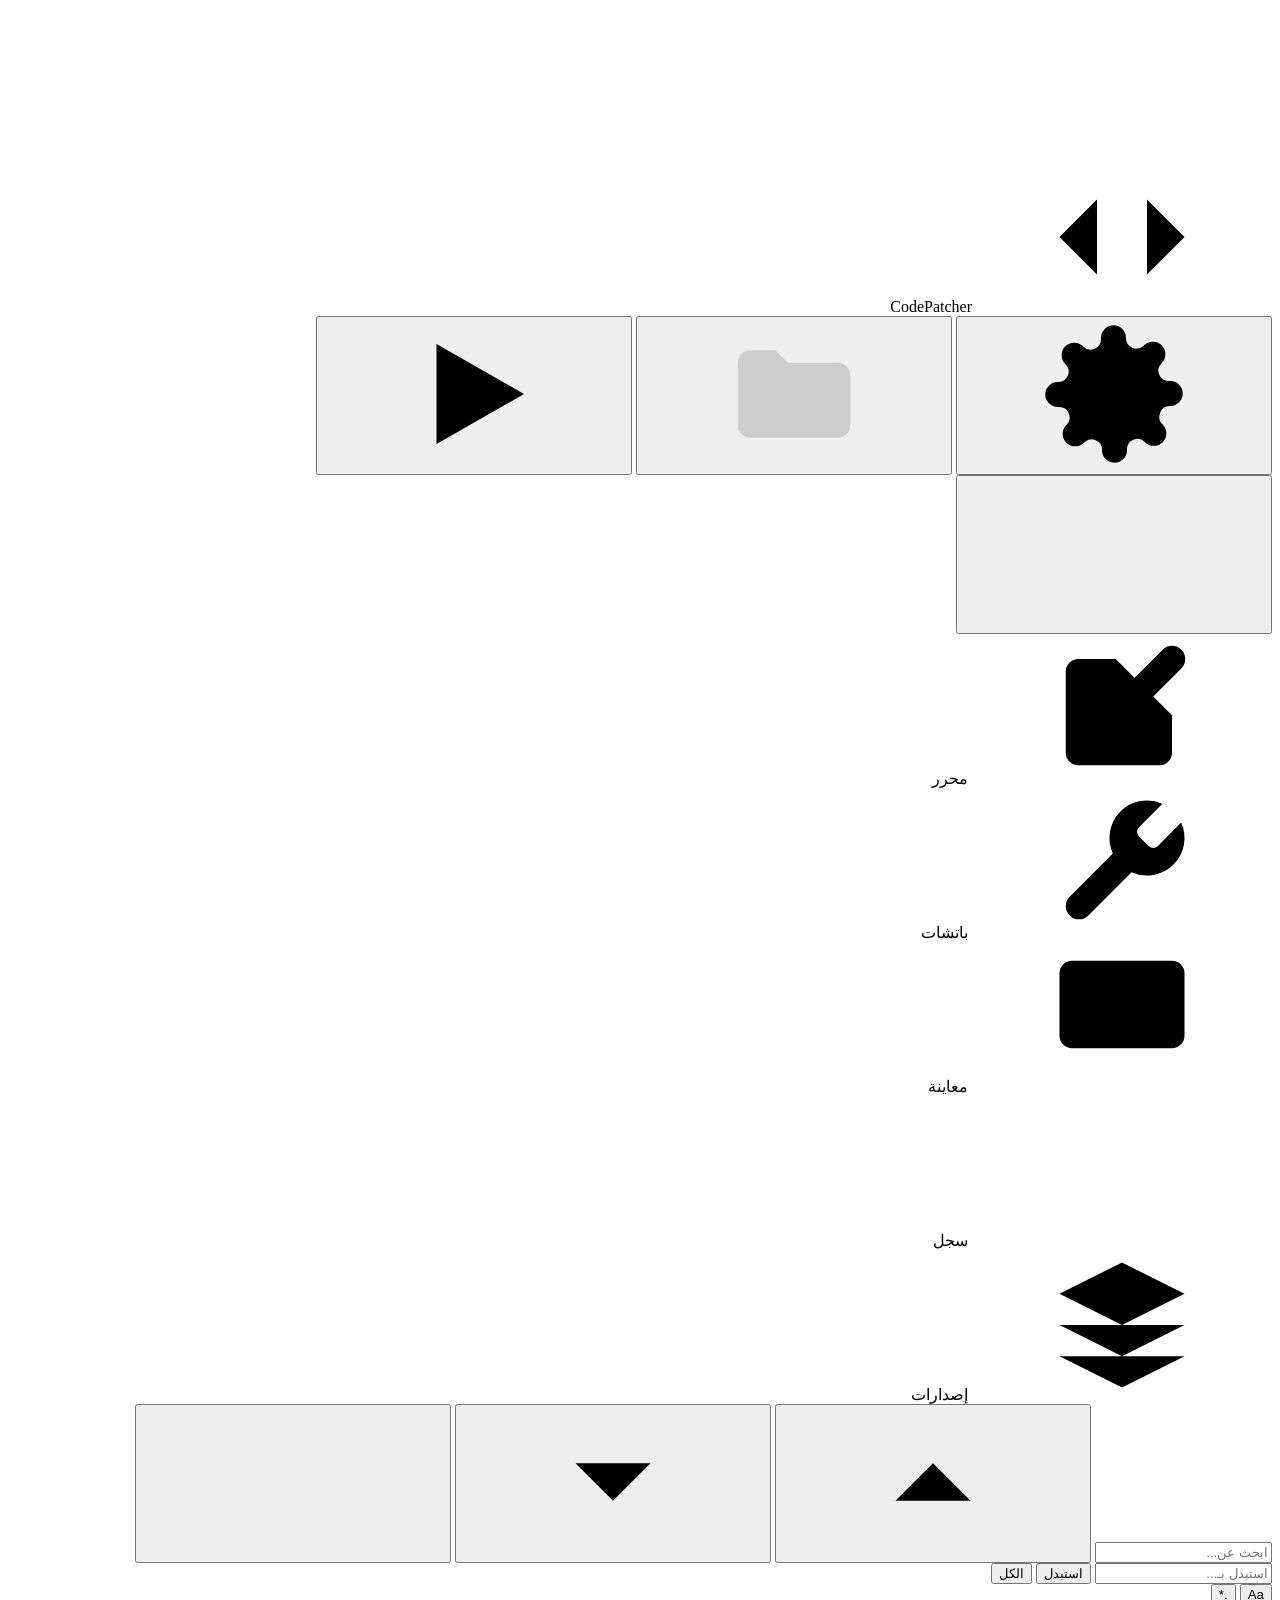
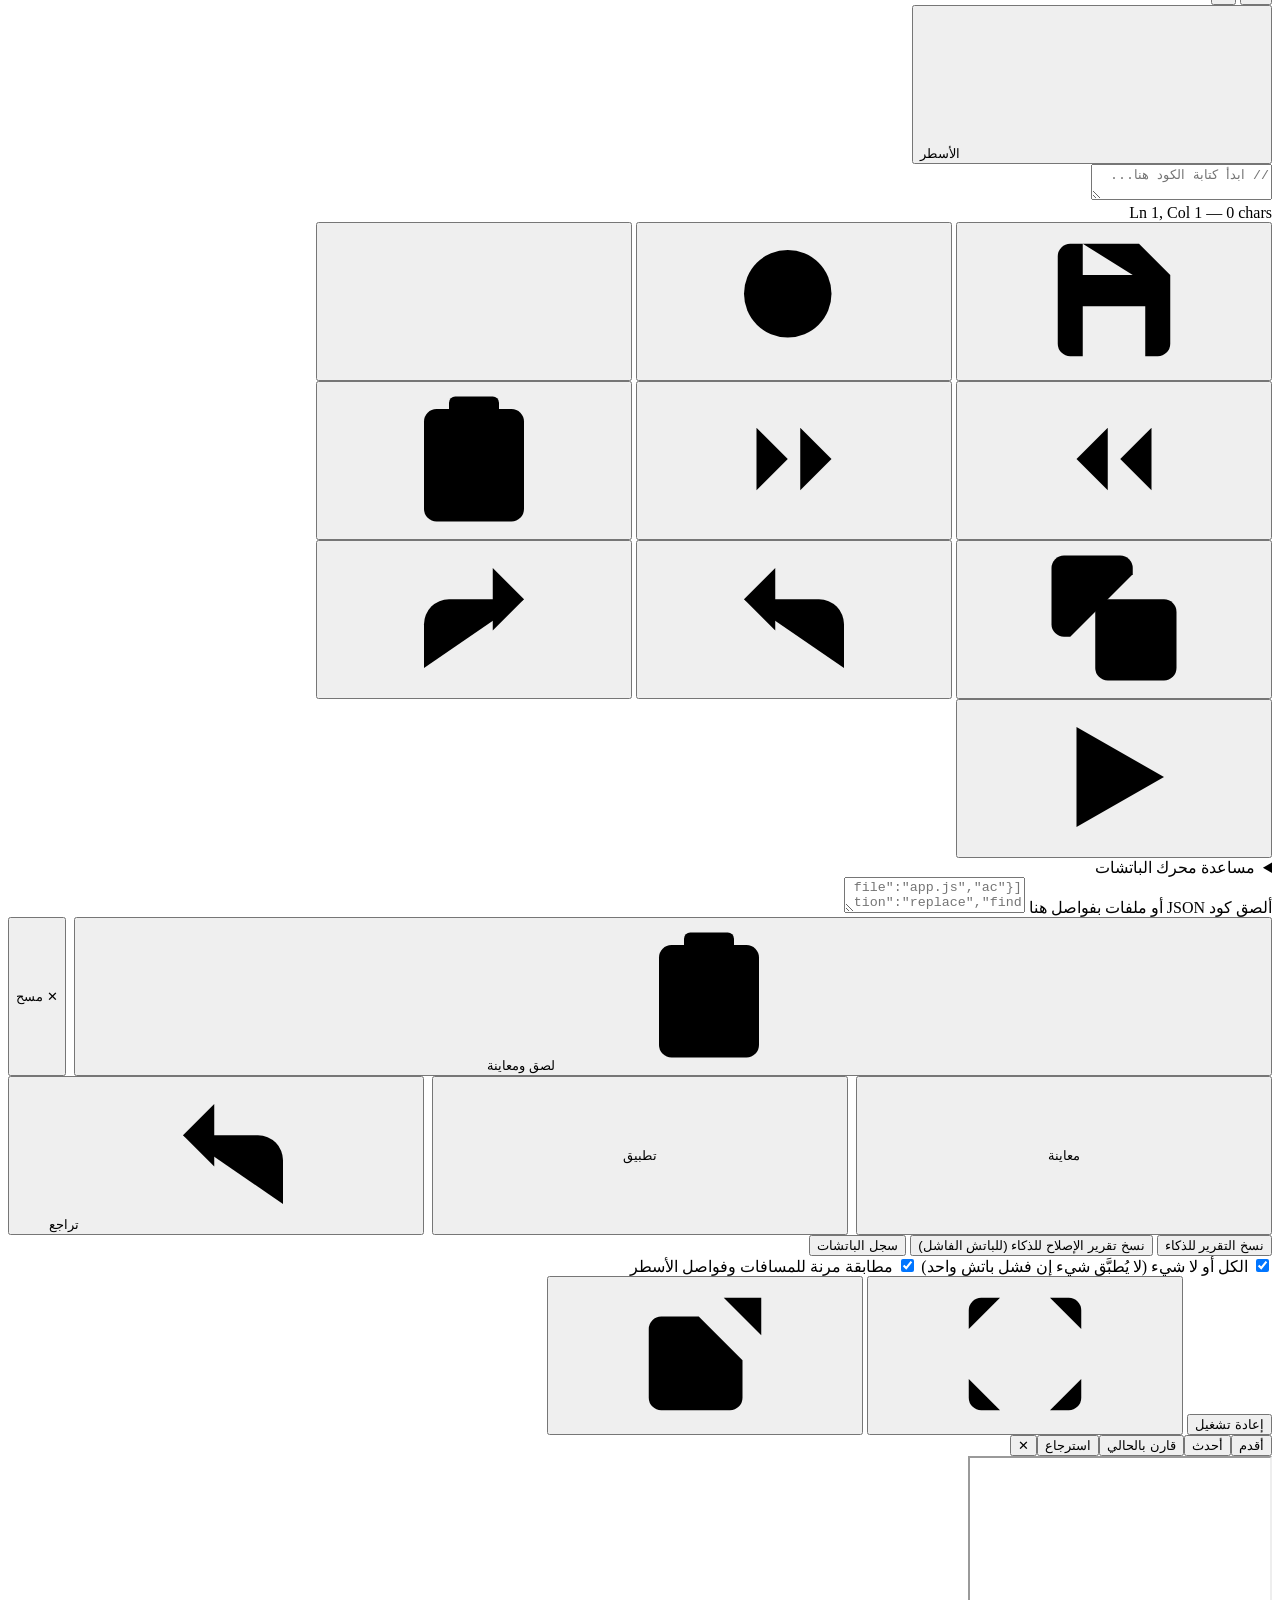
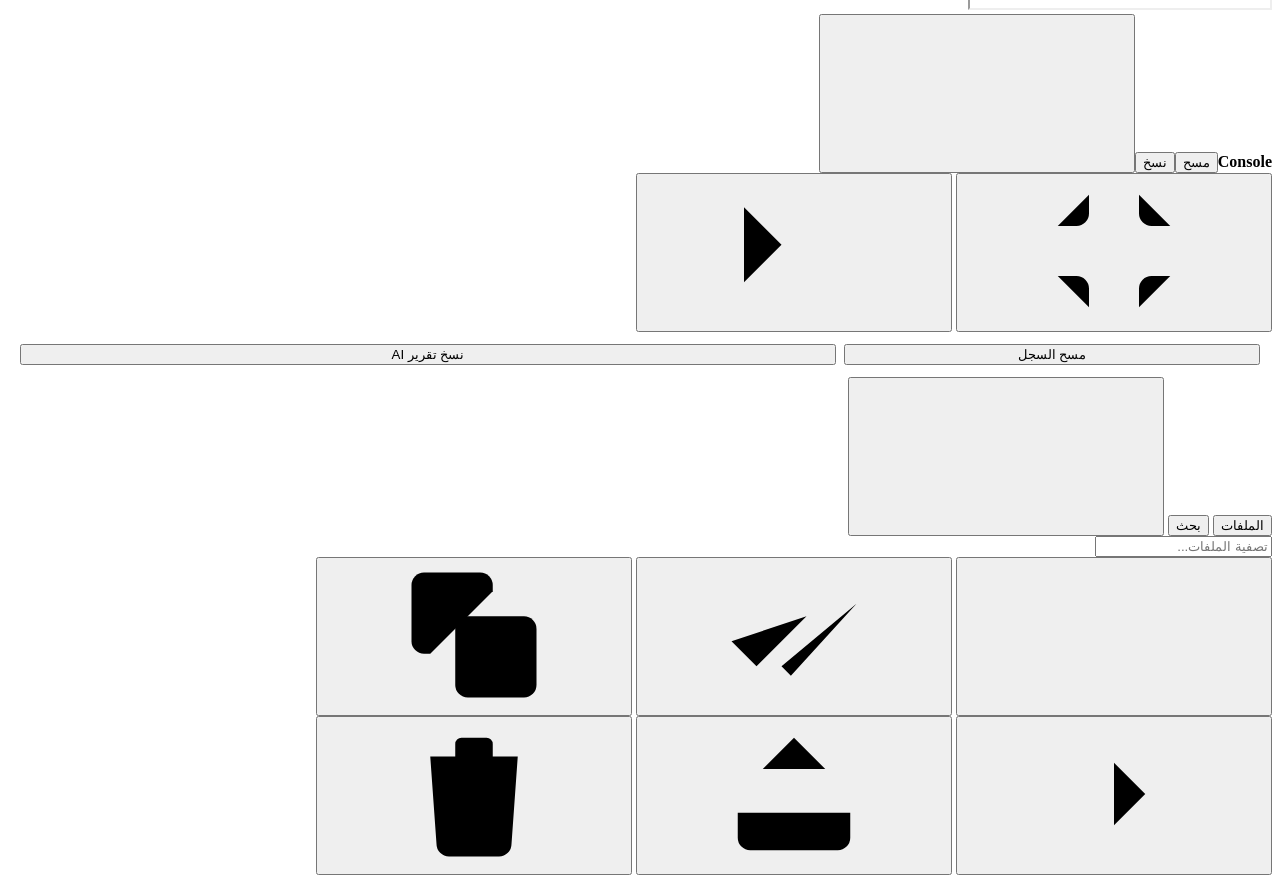
==== index.html @ fe07b45d "Add files via upload" ====
<!DOCTYPE html>
<html lang="ar" dir="rtl">
<head>
<meta charset="UTF-8">
<meta name="viewport" content="width=device-width,initial-scale=1,maximum-scale=1,viewport-fit=cover">
<meta name="theme-color" content="#0a0c10">
<link rel="manifest" href="./manifest.webmanifest">
<meta name="mobile-web-app-capable" content="yes">
<meta name="apple-mobile-web-app-capable" content="yes">
<title>CodePatcher Pro - v34</title>
<link rel="stylesheet" href="css/base.css">
<link rel="stylesheet" href="css/editor.css">
<link rel="stylesheet" href="css/ui.css">
<link rel="stylesheet" href="css/theme-light.css">
</head>
<body>
<svg class="sprite" aria-hidden="true" focusable="false"><symbol id="i-menu" viewBox="0 0 24 24"><path d="M4 6h16M4 12h16M4 18h16"/></symbol><symbol id="i-code" viewBox="0 0 24 24"><path d="M16 18l6-6-6-6M8 6l-6 6 6 6"/></symbol><symbol id="i-plus" viewBox="0 0 24 24"><path d="M12 5v14M5 12h14"/></symbol><symbol id="i-home" viewBox="0 0 24 24"><path d="M3 11l9-8 9 8M5 10v10h5v-6h4v6h5V10"/></symbol><symbol id="i-folder" viewBox="0 0 24 24"><path d="M3 7a2 2 0 0 1 2-2h4l2 2h8a2 2 0 0 1 2 2v8a2 2 0 0 1-2 2H5a2 2 0 0 1-2-2z" fill="currentColor" fill-opacity=".14"/></symbol><symbol id="i-folder-open" viewBox="0 0 24 24"><path d="M3 18V7a2 2 0 0 1 2-2h4l2 2h7a2 2 0 0 1 2 2v2"/><path d="M5 19h12.6a2 2 0 0 0 1.9-1.4l1.9-5.6A1 1 0 0 0 20.5 11H8.4a2 2 0 0 0-1.9 1.4L3 18a2 2 0 0 0 2 1z" fill="currentColor" fill-opacity=".14"/></symbol><symbol id="i-folder-plus" viewBox="0 0 24 24"><path d="M3 7a2 2 0 0 1 2-2h4l2 2h8a2 2 0 0 1 2 2v8a2 2 0 0 1-2 2H5a2 2 0 0 1-2-2zM12 10v6M9 13h6"/></symbol><symbol id="i-flag" viewBox="0 0 24 24"><path d="M5 21V4M5 4h12l-2.5 4L17 12H5"/></symbol><symbol id="i-layers" viewBox="0 0 24 24"><path d="M12 2l10 5-10 5L2 7zM2 12l10 5 10-5M2 17l10 5 10-5"/></symbol><symbol id="i-file-plus" viewBox="0 0 24 24"><path d="M14 2H6a2 2 0 0 0-2 2v16a2 2 0 0 0 2 2h12a2 2 0 0 0 2-2V8zM14 2v6h6M12 12v6M9 15h6"/></symbol><symbol id="i-import" viewBox="0 0 24 24"><path d="M21 15v4a2 2 0 0 1-2 2H5a2 2 0 0 1-2-2v-4M7 10l5 5 5-5M12 15V3"/></symbol><symbol id="i-export" viewBox="0 0 24 24"><path d="M21 15v4a2 2 0 0 1-2 2H5a2 2 0 0 1-2-2v-4M17 8l-5-5-5 5M12 3v12"/></symbol><symbol id="i-save" viewBox="0 0 24 24"><path d="M19 21H5a2 2 0 0 1-2-2V5a2 2 0 0 1 2-2h11l5 5v11a2 2 0 0 1-2 2zM17 21v-8H7v8M7 3v5h8"/></symbol><symbol id="i-settings" viewBox="0 0 24 24"><circle cx="12" cy="12" r="3"/><path d="M19.4 15a1.65 1.65 0 0 0 .33 1.82l.06.06a2 2 0 1 1-2.83 2.83l-.06-.06a1.65 1.65 0 0 0-1.82-.33 1.65 1.65 0 0 0-1 1.51V21a2 2 0 1 1-4 0v-.09a1.65 1.65 0 0 0-1-1.51 1.65 1.65 0 0 0-1.82.33l-.06.06a2 2 0 1 1-2.83-2.83l.06-.06a1.65 1.65 0 0 0 .33-1.82 1.65 1.65 0 0 0-1.51-1H3a2 2 0 1 1 0-4h.09a1.65 1.65 0 0 0 1.51-1 1.65 1.65 0 0 0-.33-1.82l-.06-.06a2 2 0 1 1 2.83-2.83l.06.06a1.65 1.65 0 0 0 1.82.33h0a1.65 1.65 0 0 0 1-1.51V3a2 2 0 1 1 4 0v.09a1.65 1.65 0 0 0 1 1.51h0a1.65 1.65 0 0 0 1.82-.33l.06-.06a2 2 0 1 1 2.83 2.83l-.06.06a1.65 1.65 0 0 0-.33 1.82v0a1.65 1.65 0 0 0 1.51 1H21a2 2 0 1 1 0 4h-.09a1.65 1.65 0 0 0-1.51 1z"/></symbol><symbol id="i-play" viewBox="0 0 24 24"><path d="M6 4l14 8-14 8z"/></symbol><symbol id="i-search" viewBox="0 0 24 24"><circle cx="11" cy="11" r="7"/><path d="M21 21l-4.7-4.7"/></symbol><symbol id="i-edit-square" viewBox="0 0 24 24"><path d="M11 4H5a2 2 0 0 0-2 2v13a2 2 0 0 0 2 2h13a2 2 0 0 0 2-2v-6"/><path d="M18.5 2.5a2.1 2.1 0 0 1 3 3L12 15l-4 1 1-4z"/></symbol><symbol id="i-wrench" viewBox="0 0 24 24"><path d="M14.7 6.3a1 1 0 0 0 0 1.4l1.6 1.6a1 1 0 0 0 1.4 0l3.77-3.77a6 6 0 0 1-7.94 7.94l-6.91 6.91a2.12 2.12 0 0 1-3-3l6.91-6.91a6 6 0 0 1 7.94-7.94l-3.76 3.76z"/></symbol><symbol id="i-monitor" viewBox="0 0 24 24"><rect x="2" y="3" width="20" height="14" rx="2"/><path d="M8 21h8M12 17v4"/></symbol><symbol id="i-list" viewBox="0 0 24 24"><path d="M8 6h13M8 12h13M8 18h13M3 6h.01M3 12h.01M3 18h.01"/></symbol><symbol id="i-terminal" viewBox="0 0 24 24"><path d="M4 17l6-6-6-6M12 19h8"/></symbol><symbol id="i-expand" viewBox="0 0 24 24"><path d="M8 3H5a2 2 0 0 0-2 2v3M21 8V5a2 2 0 0 0-2-2h-3M3 16v3a2 2 0 0 0 2 2h3M16 21h3a2 2 0 0 0 2-2v-3"/></symbol><symbol id="i-shrink" viewBox="0 0 24 24"><path d="M8 3v3a2 2 0 0 1-2 2H3M21 8h-3a2 2 0 0 1-2-2V3M3 16h3a2 2 0 0 1 2 2v3M16 21v-3a2 2 0 0 1 2-2h3"/></symbol><symbol id="i-external" viewBox="0 0 24 24"><path d="M18 13v6a2 2 0 0 1-2 2H5a2 2 0 0 1-2-2V8a2 2 0 0 1 2-2h6M15 3h6v6M10 14L21 3"/></symbol><symbol id="i-x" viewBox="0 0 24 24"><path d="M18 6L6 18M6 6l12 12"/></symbol><symbol id="i-check" viewBox="0 0 24 24"><path d="M20 6L9 17l-5-5"/></symbol><symbol id="i-chev-up" viewBox="0 0 24 24"><path d="M6 15l6-6 6 6"/></symbol><symbol id="i-chev-down" viewBox="0 0 24 24"><path d="M6 9l6 6 6-6"/></symbol><symbol id="i-slashes" viewBox="0 0 24 24"><path d="M8 20L13 4M14 20L19 4"/></symbol><symbol id="i-outdent" viewBox="0 0 24 24"><path d="M11 17l-5-5 5-5M18 17l-5-5 5-5"/></symbol><symbol id="i-indent" viewBox="0 0 24 24"><path d="M13 17l5-5-5-5M6 17l5-5-5-5"/></symbol><symbol id="i-paste" viewBox="0 0 24 24"><path d="M16 4h2a2 2 0 0 1 2 2v14a2 2 0 0 1-2 2H6a2 2 0 0 1-2-2V6a2 2 0 0 1 2-2h2"/><rect x="8" y="2" width="8" height="4" rx="1"/></symbol><symbol id="i-copy" viewBox="0 0 24 24"><rect x="9" y="9" width="13" height="13" rx="2"/><path d="M5 15H4a2 2 0 0 1-2-2V4a2 2 0 0 1 2-2h9a2 2 0 0 1 2 2v1"/></symbol><symbol id="i-undo" viewBox="0 0 24 24"><path d="M9 14L4 9l5-5"/><path d="M20 20v-7a4 4 0 0 0-4-4H4"/></symbol><symbol id="i-redo" viewBox="0 0 24 24"><path d="M15 14l5-5-5-5"/><path d="M4 20v-7a4 4 0 0 1 4-4h12"/></symbol><symbol id="i-tab" viewBox="0 0 24 24"><path d="M4 12h12M12 7l5 5-5 5M20 5v14"/></symbol><symbol id="i-arrow-left" viewBox="0 0 24 24"><path d="M19 12H5M12 19l-7-7 7-7"/></symbol><symbol id="i-arrow-right" viewBox="0 0 24 24"><path d="M5 12h14M12 5l7 7-7 7"/></symbol><symbol id="i-arrow-up" viewBox="0 0 24 24"><path d="M12 19V5M5 12l7-7 7 7"/></symbol><symbol id="i-arrow-down" viewBox="0 0 24 24"><path d="M12 5v14M19 12l-7 7-7-7"/></symbol><symbol id="i-move-up" viewBox="0 0 24 24"><path d="M5 4h14M12 20V9M7 14l5-5 5 5"/></symbol><symbol id="i-move-down" viewBox="0 0 24 24"><path d="M5 20h14M12 4v11M7 10l5 5 5-5"/></symbol><symbol id="i-trash" viewBox="0 0 24 24"><path d="M3 6h18M19 6l-1 14a2 2 0 0 1-2 2H8a2 2 0 0 1-2-2L5 6M10 11v6M14 11v6M9 6V4a1 1 0 0 1 1-1h4a1 1 0 0 1 1 1v2"/></symbol><symbol id="i-edit" viewBox="0 0 24 24"><path d="M12 20h9M16.5 3.5a2.1 2.1 0 0 1 3 3L7 19l-4 1 1-4z"/></symbol><symbol id="i-link" viewBox="0 0 24 24"><path d="M10 13a5 5 0 0 0 7.5.5l3-3a5 5 0 0 0-7-7l-1.7 1.7M14 11a5 5 0 0 0-7.5-.5l-3 3a5 5 0 0 0 7 7l1.7-1.7"/></symbol><symbol id="i-more" viewBox="0 0 24 24"><circle cx="12" cy="5" r="1.6" fill="currentColor"/><circle cx="12" cy="12" r="1.6" fill="currentColor"/><circle cx="12" cy="19" r="1.6" fill="currentColor"/></symbol><symbol id="i-alert" viewBox="0 0 24 24"><path d="M10.3 3.9L1.8 18a2 2 0 0 0 1.7 3h17a2 2 0 0 0 1.7-3L13.7 3.9a2 2 0 0 0-3.4 0zM12 9v4M12 17h.01"/></symbol><symbol id="i-alert-circle" viewBox="0 0 24 24"><circle cx="12" cy="12" r="9"/><path d="M12 8v4M12 16h.01"/></symbol><symbol id="i-x-circle" viewBox="0 0 24 24"><circle cx="12" cy="12" r="9"/><path d="M15 9l-6 6M9 9l6 6"/></symbol><symbol id="i-skip" viewBox="0 0 24 24"><path d="M5 4l10 8-10 8zM19 5v14"/></symbol><symbol id="i-square" viewBox="0 0 24 24"><rect x="4" y="4" width="16" height="16" rx="3"/></symbol><symbol id="i-check-square" viewBox="0 0 24 24"><rect x="4" y="4" width="16" height="16" rx="3"/><path d="M8.5 12.5l2.5 2.5 4.5-5"/></symbol><symbol id="i-check-all" viewBox="0 0 24 24"><path d="M2 13l4 4L14 9M10 17l1.5 1.5L22 7"/></symbol><symbol id="i-file-js" viewBox="0 0 24 24"><path d="M14 3H7a2 2 0 0 0-2 2v14a2 2 0 0 0 2 2h10a2 2 0 0 0 2-2V8z" fill="currentColor" fill-opacity=".14"/><path d="M14 3v5h5"/><path d="M13 11.5v4.2a1.8 1.8 0 0 1-3.6 0"/></symbol><symbol id="i-file-html" viewBox="0 0 24 24"><path d="M14 3H7a2 2 0 0 0-2 2v14a2 2 0 0 0 2 2h10a2 2 0 0 0 2-2V8z" fill="currentColor" fill-opacity=".14"/><path d="M14 3v5h5"/><path d="M10.5 12.5l-2 2 2 2M13.5 12.5l2 2-2 2"/></symbol><symbol id="i-file-css" viewBox="0 0 24 24"><path d="M14 3H7a2 2 0 0 0-2 2v14a2 2 0 0 0 2 2h10a2 2 0 0 0 2-2V8z" fill="currentColor" fill-opacity=".14"/><path d="M14 3v5h5"/><path d="M9.5 13h5M9.5 15.5h5M11 11.5l-.7 6M13.7 11.5l-.7 6"/></symbol><symbol id="i-file-json" viewBox="0 0 24 24"><path d="M14 3H7a2 2 0 0 0-2 2v14a2 2 0 0 0 2 2h10a2 2 0 0 0 2-2V8z" fill="currentColor" fill-opacity=".14"/><path d="M14 3v5h5"/><path d="M10.5 11.5c-1 0-1.5.5-1.5 1.5v.7c0 .6-.4.8-.9.8.5 0 .9.2.9.8v.7c0 1 .5 1.5 1.5 1.5M13.5 11.5c1 0 1.5.5 1.5 1.5v.7c0 .6.4.8.9.8-.5 0-.9.2-.9.8v.7c0 1-.5 1.5-1.5 1.5"/></symbol><symbol id="i-file-md" viewBox="0 0 24 24"><path d="M14 3H7a2 2 0 0 0-2 2v14a2 2 0 0 0 2 2h10a2 2 0 0 0 2-2V8z" fill="currentColor" fill-opacity=".14"/><path d="M14 3v5h5"/><path d="M8.5 16.5v-4.5l1.8 2 1.8-2v4.5M15.5 12v4.5M13.9 14.8l1.6 1.7 1.6-1.7"/></symbol><symbol id="i-file-img" viewBox="0 0 24 24"><path d="M14 3H7a2 2 0 0 0-2 2v14a2 2 0 0 0 2 2h10a2 2 0 0 0 2-2V8z" fill="currentColor" fill-opacity=".14"/><path d="M14 3v5h5"/><path d="M8.5 17.5l2.5-3 2 2 1.5-1.5 2 2.5M10 12.2h.01"/></symbol><symbol id="i-file-txt" viewBox="0 0 24 24"><path d="M14 3H7a2 2 0 0 0-2 2v14a2 2 0 0 0 2 2h10a2 2 0 0 0 2-2V8z" fill="currentColor" fill-opacity=".14"/><path d="M14 3v5h5"/><path d="M8.5 12.5h7M8.5 15h7M8.5 17.5h4"/></symbol><symbol id="i-file" viewBox="0 0 24 24"><path d="M14 3H7a2 2 0 0 0-2 2v14a2 2 0 0 0 2 2h10a2 2 0 0 0 2-2V8z" fill="currentColor" fill-opacity=".14"/><path d="M14 3v5h5"/><path d="M8.5 12.5h7M8.5 15h7M8.5 17.5h4"/></symbol></svg>

<header>
  <div class="brand"><svg class="ic" aria-hidden="true"><use href="#i-code"/></svg><span class="bt">CodePatcher</span></div>
  <div class="save-dot" id="saveDot" title="حالة الحفظ"></div>
  <div class="spacer"></div>
  <button class="hbtn" onclick="openSettings()" title="الإعدادات"><svg class="ic" aria-hidden="true"><use href="#i-settings"/></svg></button>
  <button class="hbtn vsv" id="verBtn" onclick="openManage()" title="إدارة المشروع" aria-label="إدارة المشروع"><svg class="ic" aria-hidden="true"><use href="#i-folder"/></svg></button>

  <button class="hbtn primary" onclick="runCode()" title="تشغيل"><svg class="ic" aria-hidden="true"><use href="#i-play"/></svg></button>
  <button class="hbtn" onclick="openDrawer()" title="الملفات"><svg class="ic" aria-hidden="true"><use href="#i-menu"/></svg></button>
</header>

<div class="tabbar" id="tabbar"></div>

<div class="nav">
  <div class="nt active" data-t="p-edit" onclick="switchTab('p-edit')"><svg class="ic s" aria-hidden="true"><use href="#i-edit-square"/></svg> محرر</div>
  <div class="nt" data-t="p-patch" onclick="switchTab('p-patch')"><svg class="ic s" aria-hidden="true"><use href="#i-wrench"/></svg> باتشات</div>
  <div class="nt" data-t="p-run" onclick="switchTab('p-run')"><svg class="ic s" aria-hidden="true"><use href="#i-monitor"/></svg> معاينة</div>
  <div class="nt" data-t="p-log" onclick="switchTab('p-log')"><svg class="ic s" aria-hidden="true"><use href="#i-list"/></svg> سجل</div>
  <div class="nt" data-t="p-v1" onclick="switchTab('p-v1')"><svg class="ic s" aria-hidden="true"><use href="#i-layers"/></svg> إصدارات</div>
</div>

<div class="panels">

  <section class="panel active" id="p-edit">
    <div class="find-bar" id="findBar">
      <div class="find-row">
        <input type="text" id="fFind" placeholder="ابحث عن..." autocapitalize="off" autocomplete="off" autocorrect="off" spellcheck="false">
        <button onclick="findNext(-1)" aria-label="السابق"><svg class="ic s" aria-hidden="true"><use href="#i-chev-up"/></svg></button>
        <button onclick="findNext(1)" aria-label="التالي"><svg class="ic s" aria-hidden="true"><use href="#i-chev-down"/></svg></button>
        <button class="close-btn" onclick="toggleFindBar()" aria-label="إغلاق"><svg class="ic s" aria-hidden="true"><use href="#i-x"/></svg></button>
      </div>
      <div class="find-row">
        <input type="text" id="fRepl" placeholder="استبدل بـ..." autocapitalize="off" autocomplete="off" autocorrect="off" spellcheck="false">
        <button onclick="replaceOne()">استبدل</button>
        <button class="success" onclick="replaceAll()">الكل</button>
      </div>
      <div class="find-row">
        <button id="fCase" onclick="toggleFlag('case')">Aa</button>
        <button id="fRegex" onclick="toggleFlag('regex')">.*</button>
        <div class="find-info" id="fInfo"></div>
        <button onclick="copyMatches()"><svg class="ic xs" aria-hidden="true"><use href="#i-list"/></svg> الأسطر</button>
      </div>
    </div>

    <div class="editor-container">
      <div id="gutter"><div id="gInner"></div></div>
      <div class="edbox">
        <div id="hl"><div id="hlInner"></div></div>
        <textarea id="editor" wrap="off" spellcheck="false" autocapitalize="off" autocomplete="off" autocorrect="off" placeholder="// ابدأ كتابة الكود هنا..."></textarea>
      </div>
    </div>

    <div class="status">
      <span class="tap" id="stCursor" onclick="goToLine()">Ln 1, Col 1</span>
      <span class="tap" id="stLint" onclick="showProblems()">—</span>
      <span id="stSize">0 chars</span>
    </div>

    <div class="bottom-bar">
      <button class="bbtn" onclick="saveMenu()" title="حفظ"><svg class="ic" aria-hidden="true"><use href="#i-save"/></svg></button>
      <button class="bbtn" onclick="toggleFindBar()" title="بحث"><svg class="ic" aria-hidden="true"><use href="#i-search"/></svg></button>
      <button class="bbtn" onclick="toggleComment()" title="تعليق"><svg class="ic" aria-hidden="true"><use href="#i-slashes"/></svg></button>
      <button class="bbtn" onclick="indentLines(-1)" title="تقليل المسافة"><svg class="ic" aria-hidden="true"><use href="#i-outdent"/></svg></button>
      <button class="bbtn" onclick="indentLines(1)" title="زيادة المسافة"><svg class="ic" aria-hidden="true"><use href="#i-indent"/></svg></button>
      <button class="bbtn" onclick="pasteClipboard()" title="لصق"><svg class="ic" aria-hidden="true"><use href="#i-paste"/></svg></button>
      <button class="bbtn" onclick="copyAll()" title="نسخ الكل"><svg class="ic" aria-hidden="true"><use href="#i-copy"/></svg></button>
      <button class="bbtn" onclick="undo()" title="تراجع"><svg class="ic" aria-hidden="true"><use href="#i-undo"/></svg></button>
      <button class="bbtn" onclick="redo()" title="إعادة"><svg class="ic" aria-hidden="true"><use href="#i-redo"/></svg></button>
      <button class="bbtn accent" onclick="runCode()" title="تشغيل"><svg class="ic" aria-hidden="true"><use href="#i-play"/></svg></button>
    </div>
  </section>

  <section class="panel" id="p-patch">
    <div class="form">
      <details class="help-box"><summary style="cursor:pointer">مساعدة محرك الباتشات</summary>
        <b>محرك الباتشات:</b> <code>replace</code> (افتراضي) <code>insert_after</code> <code>insert_before</code> <code>append</code> <code>prepend</code> <code>delete</code><br>
        إن تكرر النص <code>find</code> يُرفض الباتش حمايةً لك، وأضف <code>"all":true</code> أو <code>"occurrence":2</code>.<br>
        <b>مشروع كامل:</b> أضف <code>"file":"app.js"</code> لأي باتش، و<code>create</code> لإنشاء ملف، أو الصق ملفات كاملة بفواصل <code>=== FILE: app.js ===</code>
      </details>
      <label>ألصق كود JSON أو ملفات بفواصل هنا</label>
      <textarea class="plain" id="patchInput" spellcheck="false" autocapitalize="off" autocomplete="off" autocorrect="off" placeholder='[{"file":"app.js","action":"replace","find":"القديم","replace":"الجديد"}]'></textarea>
      <div style="display:flex;gap:8px"><button class="btn primary" style="flex:1" onclick="pasteAndPreview()"><svg class="ic" aria-hidden="true"><use href="#i-paste"/></svg> لصق ومعاينة</button><button class="btn outline" style="flex:0 0 auto" onclick="clearPatch()" aria-label="مسح مربع الباتش">✕ مسح</button></div>
      <div style="display:flex;gap:8px">
        <button class="btn" style="flex:1" onclick="previewPatch()">معاينة</button>
        <button class="btn success" style="flex:1" onclick="applyPatch()">تطبيق</button>
        <button class="btn" style="flex:1" onclick="undoBatch()"><svg class="ic s" aria-hidden="true"><use href="#i-undo"/></svg> تراجع</button>
      </div>
      <button class="btn primary" onclick="copyReport()">نسخ التقرير للذكاء</button>
      <button class="btn success" onclick="copyRepairReport()">نسخ تقرير الإصلاح للذكاء (للباتش الفاشل)</button>
      <button class="btn" onclick="showPH()">سجل الباتشات</button>
      <div class="opts">
        <label class="opt"><input type="checkbox" id="optAtomic" checked> الكل أو لا شيء (لا يُطبَّق شيء إن فشل باتش واحد)</label>
        <label class="opt"><input type="checkbox" id="optFlex" checked> مطابقة مرنة للمسافات وفواصل الأسطر</label>
      </div>
      <div id="smokeBox"></div>
      <div id="patchSummary"></div>
      <div class="plist" id="patchList"></div>
      <div id="patchErrors"></div>
    </div>
  </section>

  <section class="panel" id="p-run">
    <div class="runbar">
      <button class="main" onclick="runCode()">إعادة تشغيل</button>
      <button onclick="toggleFullscreen()" id="fsBtn" aria-label="ملء الشاشة"><svg class="ic" aria-hidden="true"><use href="#i-expand"/></svg></button>
      <button onclick="openInBrowser()" aria-label="فتح في المتصفح"><svg class="ic" aria-hidden="true"><use href="#i-external"/></svg></button>
    </div>
    <div class="verbar" id="verBar"><span id="vbLabel"></span><button class="pmini" id="vbOld" onclick="verNav(-1)">أقدم</button><button class="pmini" id="vbNew" onclick="verNav(1)">أحدث</button><button class="pmini" onclick="verCompare()">قارن بالحالي</button><button class="pmini" onclick="verRestore()">استرجاع</button><button class="pmini" onclick="hideVerBar()" aria-label="إغلاق">✕</button></div>
    <iframe id="runFrame" sandbox="allow-scripts allow-modals allow-forms allow-popups"></iframe>
    <div class="con-pane" id="conPane">
      <div class="con-head"><b style="flex:1">Console</b><button class="hbtn" onclick="clearConsole()">مسح</button><button class="hbtn" onclick="copyConsole()">نسخ</button><button class="hbtn" onclick="toggleConsole()" aria-label="إغلاق"><svg class="ic" aria-hidden="true"><use href="#i-x"/></svg></button></div>
      <div class="con-list" id="conList"></div>
    </div>
    <div class="fab-group" id="fabGroup">
      <button class="fab-btn fs" onclick="toggleFullscreen()" aria-label="خروج من ملء الشاشة"><svg class="ic" aria-hidden="true"><use href="#i-shrink"/></svg></button>
      <button class="fab-btn cons" id="consoleFab" onclick="toggleConsole()" aria-label="الكونسول"><svg class="ic" aria-hidden="true"><use href="#i-terminal"/></svg></button>
    </div>
  </section>

  <section class="panel" id="p-log">
    <div style="display:flex;padding:12px;gap:8px;background:var(--panel);border-bottom:1px solid var(--border);flex-shrink:0">
      <button class="btn" style="flex:1" onclick="logs=[];renderLog()">مسح السجل</button>
      <button class="btn primary" style="flex:2" onclick="copyFullReport()">نسخ تقرير AI</button>
    </div>
    <div class="loglist" id="logList"></div>
  </section>

  <section class="panel" id="p-v1"><div id="v1Body"></div></section>

</div>

<div class="symbol-bar" id="symBar"></div>

<div class="modal" id="modal"><div class="sheet" id="sheet"></div></div>
<input type="file" id="fileIn" multiple hidden>
<div class="toast" id="toast"></div>

<div class="dback" id="dback" onclick="closeDrawer()"></div>
<aside class="drawer" id="drawer">
  <div class="dhead">
    <button class="btn sel" id="dtF" onclick="drawerView('files')">الملفات</button>
    <button class="btn" id="dtS" onclick="drawerView('search')">بحث</button>
    <button class="hbtn" onclick="closeDrawer()" aria-label="إغلاق"><svg class="ic" aria-hidden="true"><use href="#i-x"/></svg></button>
  </div>
  <div class="dbody" id="dFiles">
    <input type="text" id="dFilter" oninput="renderTree()" placeholder="تصفية الملفات..." autocapitalize="off" autocomplete="off" autocorrect="off" spellcheck="false">
    <div class="dtool" id="dtool"></div>
    <div class="selbar" id="selbar">
      <button class="sb" onclick="toggleSel(false)" aria-label="إلغاء التحديد"><svg class="ic" aria-hidden="true"><use href="#i-x"/></svg></button>
      <span class="sc" id="selCount"></span>
      <button class="sb" onclick="selAll()" aria-label="تحديد الكل"><svg class="ic" aria-hidden="true"><use href="#i-check-all"/></svg></button>
      <button class="sb" data-need onclick="selClip('copy')" aria-label="نسخ المحدد"><svg class="ic" aria-hidden="true"><use href="#i-copy"/></svg></button>
      <button class="sb" data-need onclick="selClip('cut')" aria-label="قص المحدد للنقل"><svg class="ic" aria-hidden="true"><use href="#i-tab"/></svg></button>
      <button class="sb" data-need onclick="selExport()" aria-label="تصدير المحدد"><svg class="ic" aria-hidden="true"><use href="#i-export"/></svg></button>
      <button class="sb dng" data-need onclick="selDelete()" aria-label="حذف المحدد"><svg class="ic" aria-hidden="true"><use href="#i-trash"/></svg></button>
    </div>
    <div class="scr" id="tree"></div>
  </div>
  <div class="dbody" id="dSearch" style="display:none">
    <div class="find-row">
      <input type="text" id="psQ" placeholder="ابحث في كل المشروع..." autocapitalize="off" autocomplete="off" autocorrect="off" spellcheck="false">
      <button class="success" onclick="runSearch()">بحث</button>
    </div>
    <div class="find-row">
      <button id="psCase" onclick="togglePs('case')">Aa</button>
      <button id="psRegex" onclick="togglePs('regex')">.*</button>
      <div class="find-info" id="psInfo"></div>
    </div>
    <div class="find-row">
      <input type="text" id="psR" placeholder="استبدل بـ... (في كل المشروع)" autocapitalize="off" autocomplete="off" autocorrect="off" spellcheck="false">
      <button class="success" onclick="replaceProject()">استبدل الكل</button>
    </div>
    <div class="scr" id="psOut"></div>
  </div>
</aside>

<script src="js/01-state.js"></script>
<script src="js/02-pwa.js"></script>
<script src="js/03-utils.js"></script>
<script src="js/04-tokenizers.js"></script>
<script src="js/05-patch-engine.js"></script>
<script src="js/06-ui-core.js"></script>
<script src="js/07-errors-report.js"></script>
<script src="js/08-editor-view.js"></script>
<script src="js/09-history.js"></script>
<script src="js/10-editor-ops.js"></script>
<script src="js/11-find-replace.js"></script>
<script src="js/12-patch-ui.js"></script>
<script src="js/13-symbols-keyboard.js"></script>
<script src="js/14-files-tabs.js"></script>
<script src="js/15-project-io.js"></script>
<script src="js/16-export.js"></script>
<script src="js/16b-text-bundle.js"></script>
<script src="js/17-drawer.js"></script>
<script src="js/18-settings.js"></script>
<script src="js/19-isolation-selftest.js"></script>
<script src="js/20-file-clipboard.js"></script>
<script src="js/21-smoke-tests.js"></script>
<script src="js/22-palette-shortcuts.js"></script>
<script src="js/23-versions.js"></script>
<script src="js/24-preview-console.js"></script>
<script src="js/25-storage.js"></script>
<script src="js/26-link-updates.js"></script>
<script src="js/27-multiselect.js"></script>
<script src="js/28-report-ambiguity.js"></script>
<script src="js/29-patch-history.js"></script>
</body>
</html>
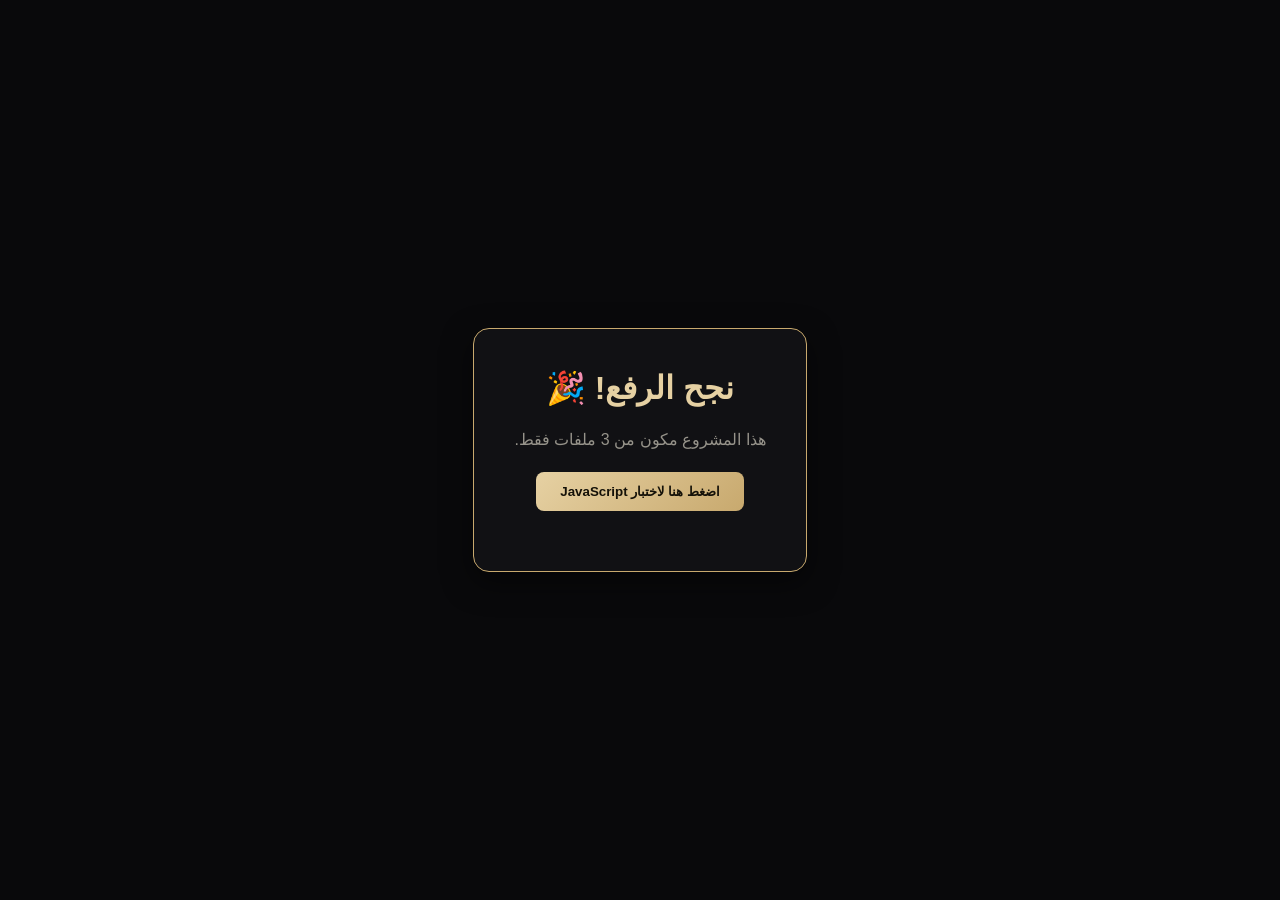
==== commit fbe8be3d: "تحديث من CodePatcher 2026-11-16 14:51" ====
--- a/index.html
+++ b/index.html
@@ -1,226 +1,18 @@
 <!DOCTYPE html>
 <html lang="ar" dir="rtl">
 <head>
-<meta charset="UTF-8">
-<meta name="viewport" content="width=device-width,initial-scale=1,maximum-scale=1,viewport-fit=cover">
-<meta name="theme-color" content="#0a0c10">
-<link rel="manifest" href="./manifest.webmanifest">
-<meta name="mobile-web-app-capable" content="yes">
-<meta name="apple-mobile-web-app-capable" content="yes">
-<title>CodePatcher Pro - v34</title>
-<link rel="stylesheet" href="css/base.css">
-<link rel="stylesheet" href="css/editor.css">
-<link rel="stylesheet" href="css/ui.css">
-<link rel="stylesheet" href="css/theme-light.css">
+    <meta charset="UTF-8">
+    <meta name="viewport" content="width=device-width, initial-scale=1.0">
+    <title>اختبار الرفع إلى GitHub</title>
+    <link rel="stylesheet" href="style.css">
 </head>
 <body>
-<svg class="sprite" aria-hidden="true" focusable="false"><symbol id="i-menu" viewBox="0 0 24 24"><path d="M4 6h16M4 12h16M4 18h16"/></symbol><symbol id="i-code" viewBox="0 0 24 24"><path d="M16 18l6-6-6-6M8 6l-6 6 6 6"/></symbol><symbol id="i-plus" viewBox="0 0 24 24"><path d="M12 5v14M5 12h14"/></symbol><symbol id="i-home" viewBox="0 0 24 24"><path d="M3 11l9-8 9 8M5 10v10h5v-6h4v6h5V10"/></symbol><symbol id="i-folder" viewBox="0 0 24 24"><path d="M3 7a2 2 0 0 1 2-2h4l2 2h8a2 2 0 0 1 2 2v8a2 2 0 0 1-2 2H5a2 2 0 0 1-2-2z" fill="currentColor" fill-opacity=".14"/></symbol><symbol id="i-folder-open" viewBox="0 0 24 24"><path d="M3 18V7a2 2 0 0 1 2-2h4l2 2h7a2 2 0 0 1 2 2v2"/><path d="M5 19h12.6a2 2 0 0 0 1.9-1.4l1.9-5.6A1 1 0 0 0 20.5 11H8.4a2 2 0 0 0-1.9 1.4L3 18a2 2 0 0 0 2 1z" fill="currentColor" fill-opacity=".14"/></symbol><symbol id="i-folder-plus" viewBox="0 0 24 24"><path d="M3 7a2 2 0 0 1 2-2h4l2 2h8a2 2 0 0 1 2 2v8a2 2 0 0 1-2 2H5a2 2 0 0 1-2-2zM12 10v6M9 13h6"/></symbol><symbol id="i-flag" viewBox="0 0 24 24"><path d="M5 21V4M5 4h12l-2.5 4L17 12H5"/></symbol><symbol id="i-layers" viewBox="0 0 24 24"><path d="M12 2l10 5-10 5L2 7zM2 12l10 5 10-5M2 17l10 5 10-5"/></symbol><symbol id="i-file-plus" viewBox="0 0 24 24"><path d="M14 2H6a2 2 0 0 0-2 2v16a2 2 0 0 0 2 2h12a2 2 0 0 0 2-2V8zM14 2v6h6M12 12v6M9 15h6"/></symbol><symbol id="i-import" viewBox="0 0 24 24"><path d="M21 15v4a2 2 0 0 1-2 2H5a2 2 0 0 1-2-2v-4M7 10l5 5 5-5M12 15V3"/></symbol><symbol id="i-export" viewBox="0 0 24 24"><path d="M21 15v4a2 2 0 0 1-2 2H5a2 2 0 0 1-2-2v-4M17 8l-5-5-5 5M12 3v12"/></symbol><symbol id="i-save" viewBox="0 0 24 24"><path d="M19 21H5a2 2 0 0 1-2-2V5a2 2 0 0 1 2-2h11l5 5v11a2 2 0 0 1-2 2zM17 21v-8H7v8M7 3v5h8"/></symbol><symbol id="i-settings" viewBox="0 0 24 24"><circle cx="12" cy="12" r="3"/><path d="M19.4 15a1.65 1.65 0 0 0 .33 1.82l.06.06a2 2 0 1 1-2.83 2.83l-.06-.06a1.65 1.65 0 0 0-1.82-.33 1.65 1.65 0 0 0-1 1.51V21a2 2 0 1 1-4 0v-.09a1.65 1.65 0 0 0-1-1.51 1.65 1.65 0 0 0-1.82.33l-.06.06a2 2 0 1 1-2.83-2.83l.06-.06a1.65 1.65 0 0 0 .33-1.82 1.65 1.65 0 0 0-1.51-1H3a2 2 0 1 1 0-4h.09a1.65 1.65 0 0 0 1.51-1 1.65 1.65 0 0 0-.33-1.82l-.06-.06a2 2 0 1 1 2.83-2.83l.06.06a1.65 1.65 0 0 0 1.82.33h0a1.65 1.65 0 0 0 1-1.51V3a2 2 0 1 1 4 0v.09a1.65 1.65 0 0 0 1 1.51h0a1.65 1.65 0 0 0 1.82-.33l.06-.06a2 2 0 1 1 2.83 2.83l-.06.06a1.65 1.65 0 0 0-.33 1.82v0a1.65 1.65 0 0 0 1.51 1H21a2 2 0 1 1 0 4h-.09a1.65 1.65 0 0 0-1.51 1z"/></symbol><symbol id="i-play" viewBox="0 0 24 24"><path d="M6 4l14 8-14 8z"/></symbol><symbol id="i-search" viewBox="0 0 24 24"><circle cx="11" cy="11" r="7"/><path d="M21 21l-4.7-4.7"/></symbol><symbol id="i-edit-square" viewBox="0 0 24 24"><path d="M11 4H5a2 2 0 0 0-2 2v13a2 2 0 0 0 2 2h13a2 2 0 0 0 2-2v-6"/><path d="M18.5 2.5a2.1 2.1 0 0 1 3 3L12 15l-4 1 1-4z"/></symbol><symbol id="i-wrench" viewBox="0 0 24 24"><path d="M14.7 6.3a1 1 0 0 0 0 1.4l1.6 1.6a1 1 0 0 0 1.4 0l3.77-3.77a6 6 0 0 1-7.94 7.94l-6.91 6.91a2.12 2.12 0 0 1-3-3l6.91-6.91a6 6 0 0 1 7.94-7.94l-3.76 3.76z"/></symbol><symbol id="i-monitor" viewBox="0 0 24 24"><rect x="2" y="3" width="20" height="14" rx="2"/><path d="M8 21h8M12 17v4"/></symbol><symbol id="i-list" viewBox="0 0 24 24"><path d="M8 6h13M8 12h13M8 18h13M3 6h.01M3 12h.01M3 18h.01"/></symbol><symbol id="i-terminal" viewBox="0 0 24 24"><path d="M4 17l6-6-6-6M12 19h8"/></symbol><symbol id="i-expand" viewBox="0 0 24 24"><path d="M8 3H5a2 2 0 0 0-2 2v3M21 8V5a2 2 0 0 0-2-2h-3M3 16v3a2 2 0 0 0 2 2h3M16 21h3a2 2 0 0 0 2-2v-3"/></symbol><symbol id="i-shrink" viewBox="0 0 24 24"><path d="M8 3v3a2 2 0 0 1-2 2H3M21 8h-3a2 2 0 0 1-2-2V3M3 16h3a2 2 0 0 1 2 2v3M16 21v-3a2 2 0 0 1 2-2h3"/></symbol><symbol id="i-external" viewBox="0 0 24 24"><path d="M18 13v6a2 2 0 0 1-2 2H5a2 2 0 0 1-2-2V8a2 2 0 0 1 2-2h6M15 3h6v6M10 14L21 3"/></symbol><symbol id="i-x" viewBox="0 0 24 24"><path d="M18 6L6 18M6 6l12 12"/></symbol><symbol id="i-check" viewBox="0 0 24 24"><path d="M20 6L9 17l-5-5"/></symbol><symbol id="i-chev-up" viewBox="0 0 24 24"><path d="M6 15l6-6 6 6"/></symbol><symbol id="i-chev-down" viewBox="0 0 24 24"><path d="M6 9l6 6 6-6"/></symbol><symbol id="i-slashes" viewBox="0 0 24 24"><path d="M8 20L13 4M14 20L19 4"/></symbol><symbol id="i-outdent" viewBox="0 0 24 24"><path d="M11 17l-5-5 5-5M18 17l-5-5 5-5"/></symbol><symbol id="i-indent" viewBox="0 0 24 24"><path d="M13 17l5-5-5-5M6 17l5-5-5-5"/></symbol><symbol id="i-paste" viewBox="0 0 24 24"><path d="M16 4h2a2 2 0 0 1 2 2v14a2 2 0 0 1-2 2H6a2 2 0 0 1-2-2V6a2 2 0 0 1 2-2h2"/><rect x="8" y="2" width="8" height="4" rx="1"/></symbol><symbol id="i-copy" viewBox="0 0 24 24"><rect x="9" y="9" width="13" height="13" rx="2"/><path d="M5 15H4a2 2 0 0 1-2-2V4a2 2 0 0 1 2-2h9a2 2 0 0 1 2 2v1"/></symbol><symbol id="i-undo" viewBox="0 0 24 24"><path d="M9 14L4 9l5-5"/><path d="M20 20v-7a4 4 0 0 0-4-4H4"/></symbol><symbol id="i-redo" viewBox="0 0 24 24"><path d="M15 14l5-5-5-5"/><path d="M4 20v-7a4 4 0 0 1 4-4h12"/></symbol><symbol id="i-tab" viewBox="0 0 24 24"><path d="M4 12h12M12 7l5 5-5 5M20 5v14"/></symbol><symbol id="i-arrow-left" viewBox="0 0 24 24"><path d="M19 12H5M12 19l-7-7 7-7"/></symbol><symbol id="i-arrow-right" viewBox="0 0 24 24"><path d="M5 12h14M12 5l7 7-7 7"/></symbol><symbol id="i-arrow-up" viewBox="0 0 24 24"><path d="M12 19V5M5 12l7-7 7 7"/></symbol><symbol id="i-arrow-down" viewBox="0 0 24 24"><path d="M12 5v14M19 12l-7 7-7-7"/></symbol><symbol id="i-move-up" viewBox="0 0 24 24"><path d="M5 4h14M12 20V9M7 14l5-5 5 5"/></symbol><symbol id="i-move-down" viewBox="0 0 24 24"><path d="M5 20h14M12 4v11M7 10l5 5 5-5"/></symbol><symbol id="i-trash" viewBox="0 0 24 24"><path d="M3 6h18M19 6l-1 14a2 2 0 0 1-2 2H8a2 2 0 0 1-2-2L5 6M10 11v6M14 11v6M9 6V4a1 1 0 0 1 1-1h4a1 1 0 0 1 1 1v2"/></symbol><symbol id="i-edit" viewBox="0 0 24 24"><path d="M12 20h9M16.5 3.5a2.1 2.1 0 0 1 3 3L7 19l-4 1 1-4z"/></symbol><symbol id="i-link" viewBox="0 0 24 24"><path d="M10 13a5 5 0 0 0 7.5.5l3-3a5 5 0 0 0-7-7l-1.7 1.7M14 11a5 5 0 0 0-7.5-.5l-3 3a5 5 0 0 0 7 7l1.7-1.7"/></symbol><symbol id="i-more" viewBox="0 0 24 24"><circle cx="12" cy="5" r="1.6" fill="currentColor"/><circle cx="12" cy="12" r="1.6" fill="currentColor"/><circle cx="12" cy="19" r="1.6" fill="currentColor"/></symbol><symbol id="i-alert" viewBox="0 0 24 24"><path d="M10.3 3.9L1.8 18a2 2 0 0 0 1.7 3h17a2 2 0 0 0 1.7-3L13.7 3.9a2 2 0 0 0-3.4 0zM12 9v4M12 17h.01"/></symbol><symbol id="i-alert-circle" viewBox="0 0 24 24"><circle cx="12" cy="12" r="9"/><path d="M12 8v4M12 16h.01"/></symbol><symbol id="i-x-circle" viewBox="0 0 24 24"><circle cx="12" cy="12" r="9"/><path d="M15 9l-6 6M9 9l6 6"/></symbol><symbol id="i-skip" viewBox="0 0 24 24"><path d="M5 4l10 8-10 8zM19 5v14"/></symbol><symbol id="i-square" viewBox="0 0 24 24"><rect x="4" y="4" width="16" height="16" rx="3"/></symbol><symbol id="i-check-square" viewBox="0 0 24 24"><rect x="4" y="4" width="16" height="16" rx="3"/><path d="M8.5 12.5l2.5 2.5 4.5-5"/></symbol><symbol id="i-check-all" viewBox="0 0 24 24"><path d="M2 13l4 4L14 9M10 17l1.5 1.5L22 7"/></symbol><symbol id="i-file-js" viewBox="0 0 24 24"><path d="M14 3H7a2 2 0 0 0-2 2v14a2 2 0 0 0 2 2h10a2 2 0 0 0 2-2V8z" fill="currentColor" fill-opacity=".14"/><path d="M14 3v5h5"/><path d="M13 11.5v4.2a1.8 1.8 0 0 1-3.6 0"/></symbol><symbol id="i-file-html" viewBox="0 0 24 24"><path d="M14 3H7a2 2 0 0 0-2 2v14a2 2 0 0 0 2 2h10a2 2 0 0 0 2-2V8z" fill="currentColor" fill-opacity=".14"/><path d="M14 3v5h5"/><path d="M10.5 12.5l-2 2 2 2M13.5 12.5l2 2-2 2"/></symbol><symbol id="i-file-css" viewBox="0 0 24 24"><path d="M14 3H7a2 2 0 0 0-2 2v14a2 2 0 0 0 2 2h10a2 2 0 0 0 2-2V8z" fill="currentColor" fill-opacity=".14"/><path d="M14 3v5h5"/><path d="M9.5 13h5M9.5 15.5h5M11 11.5l-.7 6M13.7 11.5l-.7 6"/></symbol><symbol id="i-file-json" viewBox="0 0 24 24"><path d="M14 3H7a2 2 0 0 0-2 2v14a2 2 0 0 0 2 2h10a2 2 0 0 0 2-2V8z" fill="currentColor" fill-opacity=".14"/><path d="M14 3v5h5"/><path d="M10.5 11.5c-1 0-1.5.5-1.5 1.5v.7c0 .6-.4.8-.9.8.5 0 .9.2.9.8v.7c0 1 .5 1.5 1.5 1.5M13.5 11.5c1 0 1.5.5 1.5 1.5v.7c0 .6.4.8.9.8-.5 0-.9.2-.9.8v.7c0 1-.5 1.5-1.5 1.5"/></symbol><symbol id="i-file-md" viewBox="0 0 24 24"><path d="M14 3H7a2 2 0 0 0-2 2v14a2 2 0 0 0 2 2h10a2 2 0 0 0 2-2V8z" fill="currentColor" fill-opacity=".14"/><path d="M14 3v5h5"/><path d="M8.5 16.5v-4.5l1.8 2 1.8-2v4.5M15.5 12v4.5M13.9 14.8l1.6 1.7 1.6-1.7"/></symbol><symbol id="i-file-img" viewBox="0 0 24 24"><path d="M14 3H7a2 2 0 0 0-2 2v14a2 2 0 0 0 2 2h10a2 2 0 0 0 2-2V8z" fill="currentColor" fill-opacity=".14"/><path d="M14 3v5h5"/><path d="M8.5 17.5l2.5-3 2 2 1.5-1.5 2 2.5M10 12.2h.01"/></symbol><symbol id="i-file-txt" viewBox="0 0 24 24"><path d="M14 3H7a2 2 0 0 0-2 2v14a2 2 0 0 0 2 2h10a2 2 0 0 0 2-2V8z" fill="currentColor" fill-opacity=".14"/><path d="M14 3v5h5"/><path d="M8.5 12.5h7M8.5 15h7M8.5 17.5h4"/></symbol><symbol id="i-file" viewBox="0 0 24 24"><path d="M14 3H7a2 2 0 0 0-2 2v14a2 2 0 0 0 2 2h10a2 2 0 0 0 2-2V8z" fill="currentColor" fill-opacity=".14"/><path d="M14 3v5h5"/><path d="M8.5 12.5h7M8.5 15h7M8.5 17.5h4"/></symbol></svg>
-
-<header>
-  <div class="brand"><svg class="ic" aria-hidden="true"><use href="#i-code"/></svg><span class="bt">CodePatcher</span></div>
-  <div class="save-dot" id="saveDot" title="حالة الحفظ"></div>
-  <div class="spacer"></div>
-  <button class="hbtn" onclick="openSettings()" title="الإعدادات"><svg class="ic" aria-hidden="true"><use href="#i-settings"/></svg></button>
-  <button class="hbtn vsv" id="verBtn" onclick="openManage()" title="إدارة المشروع" aria-label="إدارة المشروع"><svg class="ic" aria-hidden="true"><use href="#i-folder"/></svg></button>
-
-  <button class="hbtn primary" onclick="runCode()" title="تشغيل"><svg class="ic" aria-hidden="true"><use href="#i-play"/></svg></button>
-  <button class="hbtn" onclick="openDrawer()" title="الملفات"><svg class="ic" aria-hidden="true"><use href="#i-menu"/></svg></button>
-</header>
-
-<div class="tabbar" id="tabbar"></div>
-
-<div class="nav">
-  <div class="nt active" data-t="p-edit" onclick="switchTab('p-edit')"><svg class="ic s" aria-hidden="true"><use href="#i-edit-square"/></svg> محرر</div>
-  <div class="nt" data-t="p-patch" onclick="switchTab('p-patch')"><svg class="ic s" aria-hidden="true"><use href="#i-wrench"/></svg> باتشات</div>
-  <div class="nt" data-t="p-run" onclick="switchTab('p-run')"><svg class="ic s" aria-hidden="true"><use href="#i-monitor"/></svg> معاينة</div>
-  <div class="nt" data-t="p-log" onclick="switchTab('p-log')"><svg class="ic s" aria-hidden="true"><use href="#i-list"/></svg> سجل</div>
-  <div class="nt" data-t="p-v1" onclick="switchTab('p-v1')"><svg class="ic s" aria-hidden="true"><use href="#i-layers"/></svg> إصدارات</div>
-</div>
-
-<div class="panels">
-
-  <section class="panel active" id="p-edit">
-    <div class="find-bar" id="findBar">
-      <div class="find-row">
-        <input type="text" id="fFind" placeholder="ابحث عن..." autocapitalize="off" autocomplete="off" autocorrect="off" spellcheck="false">
-        <button onclick="findNext(-1)" aria-label="السابق"><svg class="ic s" aria-hidden="true"><use href="#i-chev-up"/></svg></button>
-        <button onclick="findNext(1)" aria-label="التالي"><svg class="ic s" aria-hidden="true"><use href="#i-chev-down"/></svg></button>
-        <button class="close-btn" onclick="toggleFindBar()" aria-label="إغلاق"><svg class="ic s" aria-hidden="true"><use href="#i-x"/></svg></button>
-      </div>
-      <div class="find-row">
-        <input type="text" id="fRepl" placeholder="استبدل بـ..." autocapitalize="off" autocomplete="off" autocorrect="off" spellcheck="false">
-        <button onclick="replaceOne()">استبدل</button>
-        <button class="success" onclick="replaceAll()">الكل</button>
-      </div>
-      <div class="find-row">
-        <button id="fCase" onclick="toggleFlag('case')">Aa</button>
-        <button id="fRegex" onclick="toggleFlag('regex')">.*</button>
-        <div class="find-info" id="fInfo"></div>
-        <button onclick="copyMatches()"><svg class="ic xs" aria-hidden="true"><use href="#i-list"/></svg> الأسطر</button>
-      </div>
+    <div class="card">
+        <h1>نجح الرفع! 🎉</h1>
+        <p>هذا المشروع مكون من 3 ملفات فقط.</p>
+        <button id="testBtn">اضغط هنا لاختبار JavaScript</button>
+        <p id="result"></p>
     </div>
-
-    <div class="editor-container">
-      <div id="gutter"><div id="gInner"></div></div>
-      <div class="edbox">
-        <div id="hl"><div id="hlInner"></div></div>
-        <textarea id="editor" wrap="off" spellcheck="false" autocapitalize="off" autocomplete="off" autocorrect="off" placeholder="// ابدأ كتابة الكود هنا..."></textarea>
-      </div>
-    </div>
-
-    <div class="status">
-      <span class="tap" id="stCursor" onclick="goToLine()">Ln 1, Col 1</span>
-      <span class="tap" id="stLint" onclick="showProblems()">—</span>
-      <span id="stSize">0 chars</span>
-    </div>
-
-    <div class="bottom-bar">
-      <button class="bbtn" onclick="saveMenu()" title="حفظ"><svg class="ic" aria-hidden="true"><use href="#i-save"/></svg></button>
-      <button class="bbtn" onclick="toggleFindBar()" title="بحث"><svg class="ic" aria-hidden="true"><use href="#i-search"/></svg></button>
-      <button class="bbtn" onclick="toggleComment()" title="تعليق"><svg class="ic" aria-hidden="true"><use href="#i-slashes"/></svg></button>
-      <button class="bbtn" onclick="indentLines(-1)" title="تقليل المسافة"><svg class="ic" aria-hidden="true"><use href="#i-outdent"/></svg></button>
-      <button class="bbtn" onclick="indentLines(1)" title="زيادة المسافة"><svg class="ic" aria-hidden="true"><use href="#i-indent"/></svg></button>
-      <button class="bbtn" onclick="pasteClipboard()" title="لصق"><svg class="ic" aria-hidden="true"><use href="#i-paste"/></svg></button>
-      <button class="bbtn" onclick="copyAll()" title="نسخ الكل"><svg class="ic" aria-hidden="true"><use href="#i-copy"/></svg></button>
-      <button class="bbtn" onclick="undo()" title="تراجع"><svg class="ic" aria-hidden="true"><use href="#i-undo"/></svg></button>
-      <button class="bbtn" onclick="redo()" title="إعادة"><svg class="ic" aria-hidden="true"><use href="#i-redo"/></svg></button>
-      <button class="bbtn accent" onclick="runCode()" title="تشغيل"><svg class="ic" aria-hidden="true"><use href="#i-play"/></svg></button>
-    </div>
-  </section>
-
-  <section class="panel" id="p-patch">
-    <div class="form">
-      <details class="help-box"><summary style="cursor:pointer">مساعدة محرك الباتشات</summary>
-        <b>محرك الباتشات:</b> <code>replace</code> (افتراضي) <code>insert_after</code> <code>insert_before</code> <code>append</code> <code>prepend</code> <code>delete</code><br>
-        إن تكرر النص <code>find</code> يُرفض الباتش حمايةً لك، وأضف <code>"all":true</code> أو <code>"occurrence":2</code>.<br>
-        <b>مشروع كامل:</b> أضف <code>"file":"app.js"</code> لأي باتش، و<code>create</code> لإنشاء ملف، أو الصق ملفات كاملة بفواصل <code>=== FILE: app.js ===</code>
-      </details>
-      <label>ألصق كود JSON أو ملفات بفواصل هنا</label>
-      <textarea class="plain" id="patchInput" spellcheck="false" autocapitalize="off" autocomplete="off" autocorrect="off" placeholder='[{"file":"app.js","action":"replace","find":"القديم","replace":"الجديد"}]'></textarea>
-      <div style="display:flex;gap:8px"><button class="btn primary" style="flex:1" onclick="pasteAndPreview()"><svg class="ic" aria-hidden="true"><use href="#i-paste"/></svg> لصق ومعاينة</button><button class="btn outline" style="flex:0 0 auto" onclick="clearPatch()" aria-label="مسح مربع الباتش">✕ مسح</button></div>
-      <div style="display:flex;gap:8px">
-        <button class="btn" style="flex:1" onclick="previewPatch()">معاينة</button>
-        <button class="btn success" style="flex:1" onclick="applyPatch()">تطبيق</button>
-        <button class="btn" style="flex:1" onclick="undoBatch()"><svg class="ic s" aria-hidden="true"><use href="#i-undo"/></svg> تراجع</button>
-      </div>
-      <button class="btn primary" onclick="copyReport()">نسخ التقرير للذكاء</button>
-      <button class="btn success" onclick="copyRepairReport()">نسخ تقرير الإصلاح للذكاء (للباتش الفاشل)</button>
-      <button class="btn" onclick="showPH()">سجل الباتشات</button>
-      <div class="opts">
-        <label class="opt"><input type="checkbox" id="optAtomic" checked> الكل أو لا شيء (لا يُطبَّق شيء إن فشل باتش واحد)</label>
-        <label class="opt"><input type="checkbox" id="optFlex" checked> مطابقة مرنة للمسافات وفواصل الأسطر</label>
-      </div>
-      <div id="smokeBox"></div>
-      <div id="patchSummary"></div>
-      <div class="plist" id="patchList"></div>
-      <div id="patchErrors"></div>
-    </div>
-  </section>
-
-  <section class="panel" id="p-run">
-    <div class="runbar">
-      <button class="main" onclick="runCode()">إعادة تشغيل</button>
-      <button onclick="toggleFullscreen()" id="fsBtn" aria-label="ملء الشاشة"><svg class="ic" aria-hidden="true"><use href="#i-expand"/></svg></button>
-      <button onclick="openInBrowser()" aria-label="فتح في المتصفح"><svg class="ic" aria-hidden="true"><use href="#i-external"/></svg></button>
-    </div>
-    <div class="verbar" id="verBar"><span id="vbLabel"></span><button class="pmini" id="vbOld" onclick="verNav(-1)">أقدم</button><button class="pmini" id="vbNew" onclick="verNav(1)">أحدث</button><button class="pmini" onclick="verCompare()">قارن بالحالي</button><button class="pmini" onclick="verRestore()">استرجاع</button><button class="pmini" onclick="hideVerBar()" aria-label="إغلاق">✕</button></div>
-    <iframe id="runFrame" sandbox="allow-scripts allow-modals allow-forms allow-popups"></iframe>
-    <div class="con-pane" id="conPane">
-      <div class="con-head"><b style="flex:1">Console</b><button class="hbtn" onclick="clearConsole()">مسح</button><button class="hbtn" onclick="copyConsole()">نسخ</button><button class="hbtn" onclick="toggleConsole()" aria-label="إغلاق"><svg class="ic" aria-hidden="true"><use href="#i-x"/></svg></button></div>
-      <div class="con-list" id="conList"></div>
-    </div>
-    <div class="fab-group" id="fabGroup">
-      <button class="fab-btn fs" onclick="toggleFullscreen()" aria-label="خروج من ملء الشاشة"><svg class="ic" aria-hidden="true"><use href="#i-shrink"/></svg></button>
-      <button class="fab-btn cons" id="consoleFab" onclick="toggleConsole()" aria-label="الكونسول"><svg class="ic" aria-hidden="true"><use href="#i-terminal"/></svg></button>
-    </div>
-  </section>
-
-  <section class="panel" id="p-log">
-    <div style="display:flex;padding:12px;gap:8px;background:var(--panel);border-bottom:1px solid var(--border);flex-shrink:0">
-      <button class="btn" style="flex:1" onclick="logs=[];renderLog()">مسح السجل</button>
-      <button class="btn primary" style="flex:2" onclick="copyFullReport()">نسخ تقرير AI</button>
-    </div>
-    <div class="loglist" id="logList"></div>
-  </section>
-
-  <section class="panel" id="p-v1"><div id="v1Body"></div></section>
-
-</div>
-
-<div class="symbol-bar" id="symBar"></div>
-
-<div class="modal" id="modal"><div class="sheet" id="sheet"></div></div>
-<input type="file" id="fileIn" multiple hidden>
-<div class="toast" id="toast"></div>
-
-<div class="dback" id="dback" onclick="closeDrawer()"></div>
-<aside class="drawer" id="drawer">
-  <div class="dhead">
-    <button class="btn sel" id="dtF" onclick="drawerView('files')">الملفات</button>
-    <button class="btn" id="dtS" onclick="drawerView('search')">بحث</button>
-    <button class="hbtn" onclick="closeDrawer()" aria-label="إغلاق"><svg class="ic" aria-hidden="true"><use href="#i-x"/></svg></button>
-  </div>
-  <div class="dbody" id="dFiles">
-    <input type="text" id="dFilter" oninput="renderTree()" placeholder="تصفية الملفات..." autocapitalize="off" autocomplete="off" autocorrect="off" spellcheck="false">
-    <div class="dtool" id="dtool"></div>
-    <div class="selbar" id="selbar">
-      <button class="sb" onclick="toggleSel(false)" aria-label="إلغاء التحديد"><svg class="ic" aria-hidden="true"><use href="#i-x"/></svg></button>
-      <span class="sc" id="selCount"></span>
-      <button class="sb" onclick="selAll()" aria-label="تحديد الكل"><svg class="ic" aria-hidden="true"><use href="#i-check-all"/></svg></button>
-      <button class="sb" data-need onclick="selClip('copy')" aria-label="نسخ المحدد"><svg class="ic" aria-hidden="true"><use href="#i-copy"/></svg></button>
-      <button class="sb" data-need onclick="selClip('cut')" aria-label="قص المحدد للنقل"><svg class="ic" aria-hidden="true"><use href="#i-tab"/></svg></button>
-      <button class="sb" data-need onclick="selExport()" aria-label="تصدير المحدد"><svg class="ic" aria-hidden="true"><use href="#i-export"/></svg></button>
-      <button class="sb dng" data-need onclick="selDelete()" aria-label="حذف المحدد"><svg class="ic" aria-hidden="true"><use href="#i-trash"/></svg></button>
-    </div>
-    <div class="scr" id="tree"></div>
-  </div>
-  <div class="dbody" id="dSearch" style="display:none">
-    <div class="find-row">
-      <input type="text" id="psQ" placeholder="ابحث في كل المشروع..." autocapitalize="off" autocomplete="off" autocorrect="off" spellcheck="false">
-      <button class="success" onclick="runSearch()">بحث</button>
-    </div>
-    <div class="find-row">
-      <button id="psCase" onclick="togglePs('case')">Aa</button>
-      <button id="psRegex" onclick="togglePs('regex')">.*</button>
-      <div class="find-info" id="psInfo"></div>
-    </div>
-    <div class="find-row">
-      <input type="text" id="psR" placeholder="استبدل بـ... (في كل المشروع)" autocapitalize="off" autocomplete="off" autocorrect="off" spellcheck="false">
-      <button class="success" onclick="replaceProject()">استبدل الكل</button>
-    </div>
-    <div class="scr" id="psOut"></div>
-  </div>
-</aside>
-
-<script src="js/01-state.js"></script>
-<script src="js/02-pwa.js"></script>
-<script src="js/03-utils.js"></script>
-<script src="js/04-tokenizers.js"></script>
-<script src="js/05-patch-engine.js"></script>
-<script src="js/06-ui-core.js"></script>
-<script src="js/07-errors-report.js"></script>
-<script src="js/08-editor-view.js"></script>
-<script src="js/09-history.js"></script>
-<script src="js/10-editor-ops.js"></script>
-<script src="js/11-find-replace.js"></script>
-<script src="js/12-patch-ui.js"></script>
-<script src="js/13-symbols-keyboard.js"></script>
-<script src="js/14-files-tabs.js"></script>
-<script src="js/15-project-io.js"></script>
-<script src="js/16-export.js"></script>
-<script src="js/16b-text-bundle.js"></script>
-<script src="js/17-drawer.js"></script>
-<script src="js/18-settings.js"></script>
-<script src="js/19-isolation-selftest.js"></script>
-<script src="js/20-file-clipboard.js"></script>
-<script src="js/21-smoke-tests.js"></script>
-<script src="js/22-palette-shortcuts.js"></script>
-<script src="js/23-versions.js"></script>
-<script src="js/24-preview-console.js"></script>
-<script src="js/25-storage.js"></script>
-<script src="js/26-link-updates.js"></script>
-<script src="js/27-multiselect.js"></script>
-<script src="js/28-report-ambiguity.js"></script>
-<script src="js/29-patch-history.js"></script>
+    <script src="script.js"></script>
 </body>
 </html>
--- a/style.css
+++ b/style.css
@@ -0,0 +1,34 @@
+* { box-sizing: border-box; margin: 0; padding: 0; }
+body {
+    background: #09090b;
+    color: #f3f1ec;
+    font-family: Tahoma, sans-serif;
+    display: flex;
+    justify-content: center;
+    align-items: center;
+    min-height: 100vh;
+    text-align: center;
+}
+.card {
+    background: #111114;
+    border: 1px solid #c8a96e;
+    border-radius: 16px;
+    padding: 40px;
+    max-width: 400px;
+    box-shadow: 0 10px 30px rgba(0,0,0,0.5);
+}
+h1 { color: #e6d1a3; margin-bottom: 20px; }
+p { color: #96938a; margin-bottom: 20px; line-height: 1.6; }
+button {
+    background: linear-gradient(135deg, #e6d1a3, #c8a96e);
+    color: #141108;
+    border: none;
+    padding: 12px 24px;
+    border-radius: 8px;
+    font-weight: bold;
+    cursor: pointer;
+    font-family: inherit;
+    transition: transform 0.2s;
+}
+button:active { transform: scale(0.95); }
+#result { color: #6b9c7e; font-weight: bold; margin-top: 20px; }
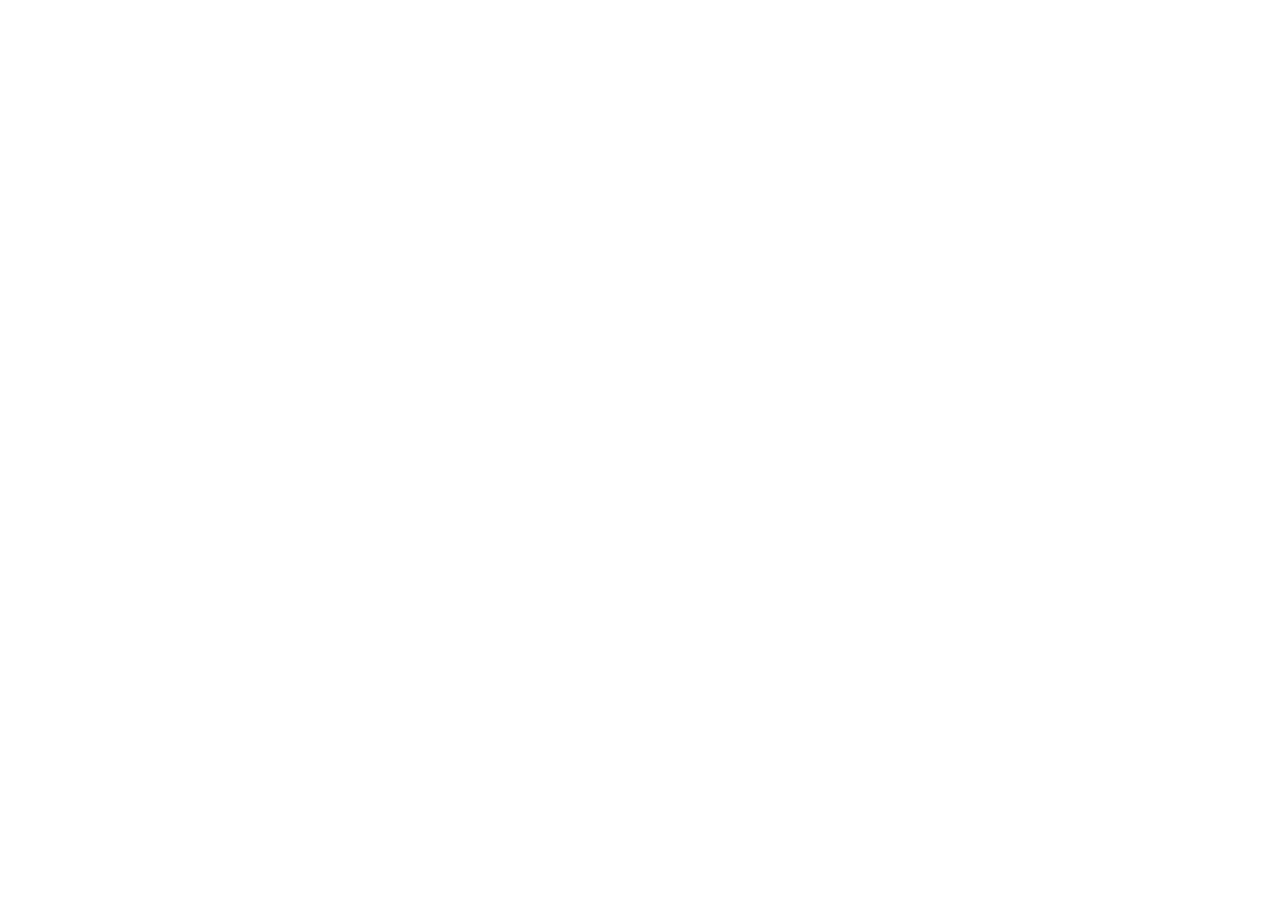
==== commit d69bdb50: "تحديث من CodePatcher 2026-11-16 15:19" ====
--- a/index.html
+++ b/index.html
@@ -1,18 +1,18 @@
-<!DOCTYPE html>
-<html lang="ar" dir="rtl">
-<head>
-    <meta charset="UTF-8">
-    <meta name="viewport" content="width=device-width, initial-scale=1.0">
-    <title>اختبار الرفع إلى GitHub</title>
-    <link rel="stylesheet" href="style.css">
-</head>
-<body>
-    <div class="card">
-        <h1>نجح الرفع! 🎉</h1>
-        <p>هذا المشروع مكون من 3 ملفات فقط.</p>
-        <button id="testBtn">اضغط هنا لاختبار JavaScript</button>
-        <p id="result"></p>
-    </div>
-    <script src="script.js"></script>
-</body>
+<!doctype html>
+<html lang="ar" dir="rtl" class="dark">
+  <head>
+    <meta charset="UTF-8" />
+    <meta name="viewport" content="width=device-width, initial-scale=1.0, viewport-fit=cover" />
+    <meta name="theme-color" content="#09090b" />
+    <title>NutriFit DZ — معاينة التغذية الرياضية المخصصة</title>
+    <meta name="description" content="معاينة تفاعلية لواجهة تغذية رياضية مخصصة: حساب الاحتياج، بناء الوجبات بالغرام، ومتابعة التقدم. لا تستقبل طلبات فعلية." />
+    <meta property="og:title" content="NutriFit DZ — تغذية محسوبة بالغرام" />
+    <meta property="og:description" content="معاينة تجربة NutriFit DZ: احتياج غذائي محسوب، وجبات موزونة، وتجربة عميل عربية RTL." />
+    <meta property="og:type" content="website" />
+    <meta name="twitter:card" content="summary_large_image" />
+  </head>
+  <body class="bg-[#09090b] text-[#f3f1ec] antialiased selection:bg-[#c8a96e]/25 selection:text-[#f3f1ec]">
+    <div id="root"></div>
+    <script type="module" src="/src/main.tsx"></script>
+  </body>
 </html>
